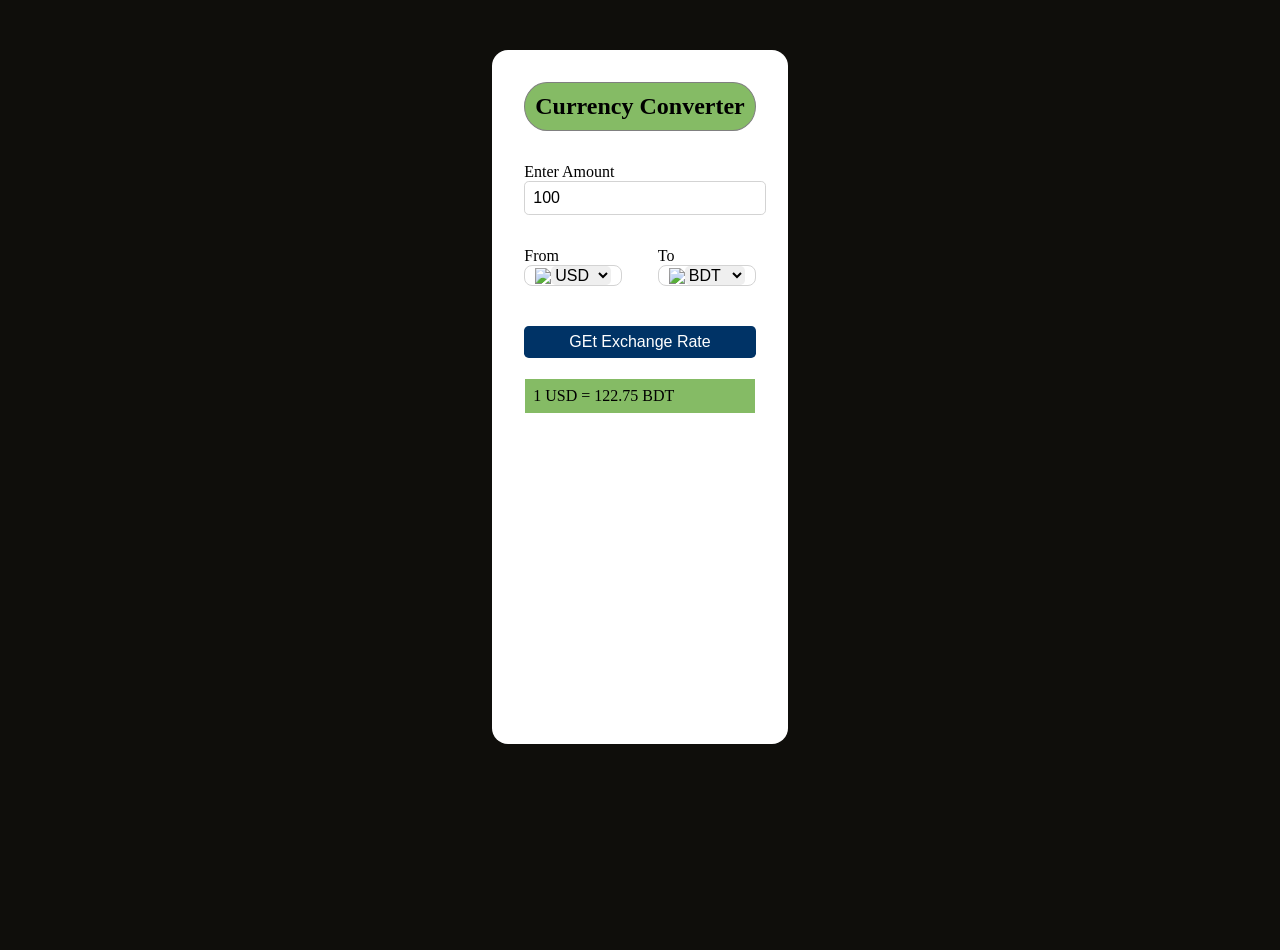
==== index.html @ 64936c17 "Rename indexcurr.html to index.html" ====
<!DOCTYPE html>
<html lang="en">
<head>
    <meta charset="UTF-8">
    <meta name="viewport" content="width=device-width, initial-scale=1.0">
    <title>Currency Converter</title>
    <link rel="stylesheet" href="stylecurr.css">
    <link rel="stylesheet" href="https://cdnjs.cloudflare.com/ajax/libs/font-awesome/7.0.1/css/all.min.css" 
    integrity="sha512-2SwdPD6INVrV/lHTZbO2nodKhrnDdJK9/kg2XD1r9uGqPo1cUbujc+IYdlYdEErWNu69gVcYgdxlmVmzTWnetw==" 
    crossorigin="anonymous" 
    referrerpolicy="no-referrer" />
<body>
    <div class="container">
        <h2>Currency Converter</h2>
        <form >
            <div class="amount">
                <p>Enter Amount</p>
                <input  value="100" type="text"/>
            </div>
            <div class="dropdown">
            <div class="from">
                <p>From</p>
                <div class="select-container">
                    <img src="https://flagsapi.com/BE/flat/64.png"/>
                    <select name="from" >
                        
                    </select>
                </div>
            </div>
            <i class="fa-solid fa-arrow-right-arrow-left"></i>
            <div class="to">
                <p>To</p>
                <div class="select-container">
                    <img src="https://flagsapi.com/BD/flat/64.png/">
                    <select name="to" >
                        
                    </select>
                    </div>
                    
                </div>
                
            </div>
            <button>GEt Exchange Rate</button>
            
            <div class="msg">1 USD = 122.75 BDT</div>
        </form>
    </div>
    <script src="code.js"></script>
    <script src="appcurr.js"></script>
</body>
</html>
---- stylecurr.css ----
*{
    margin: 0;
    padding: 0;
}

h2{
    background-color: #85bb65;
    padding: 1rem;
    border:0.5px solid grey;
    border-radius: 10% /50%;
    padding: 10px;
}
body{
    display: flex;
    justify-content: center;
    align-items: flex-start;
    padding-top: 50px;
    min-height: 100vh;
    background-color: #0f0e0b;
}
.container{
    background-color: white;
    padding: 2rem;
    border-radius: 1rem;
    min-height: 70vh;
    width:40 vh;
   
}

form{
    margin: 2rem 0 1rem 0;
}
form select, button, input {
    width: 100%;
    border: none;
    outline: none;
    border-radius: .30rem;
}

form input{
    border: 1px solid lightgrey;
    font-size: 1rem;
    height: 2rem;
    padding-left: 0.5rem;
}
.dropdown{
    display: flex;
    justify-content: space-between;
    align-items: center;
    margin-top: 2rem;
}
.select-container img {
    max-width: 2rem;
}

.select-container{
    display: flex;
    width: 6rem;
    justify-content: center;
    align-items: center;
    border-radius: 0.5rem;
    border: 1px solid lightgrey;
}
.dropdown i{
    font-size: 1.5rem;
    margin-top: 1rem;
}

.select-container select{
    font-size: 1rem;
    width: auto;
}
.msg{
    background-color: #85bb65;
    border:0.5px solid white;
    margin-top: 20px;
    padding: 0.5rem;
}
button{
    height: 2rem;
    background-color:#003366;
    color: white;
    font-size: 1rem;
    cursor: pointer;
    margin-top: 40px;
}
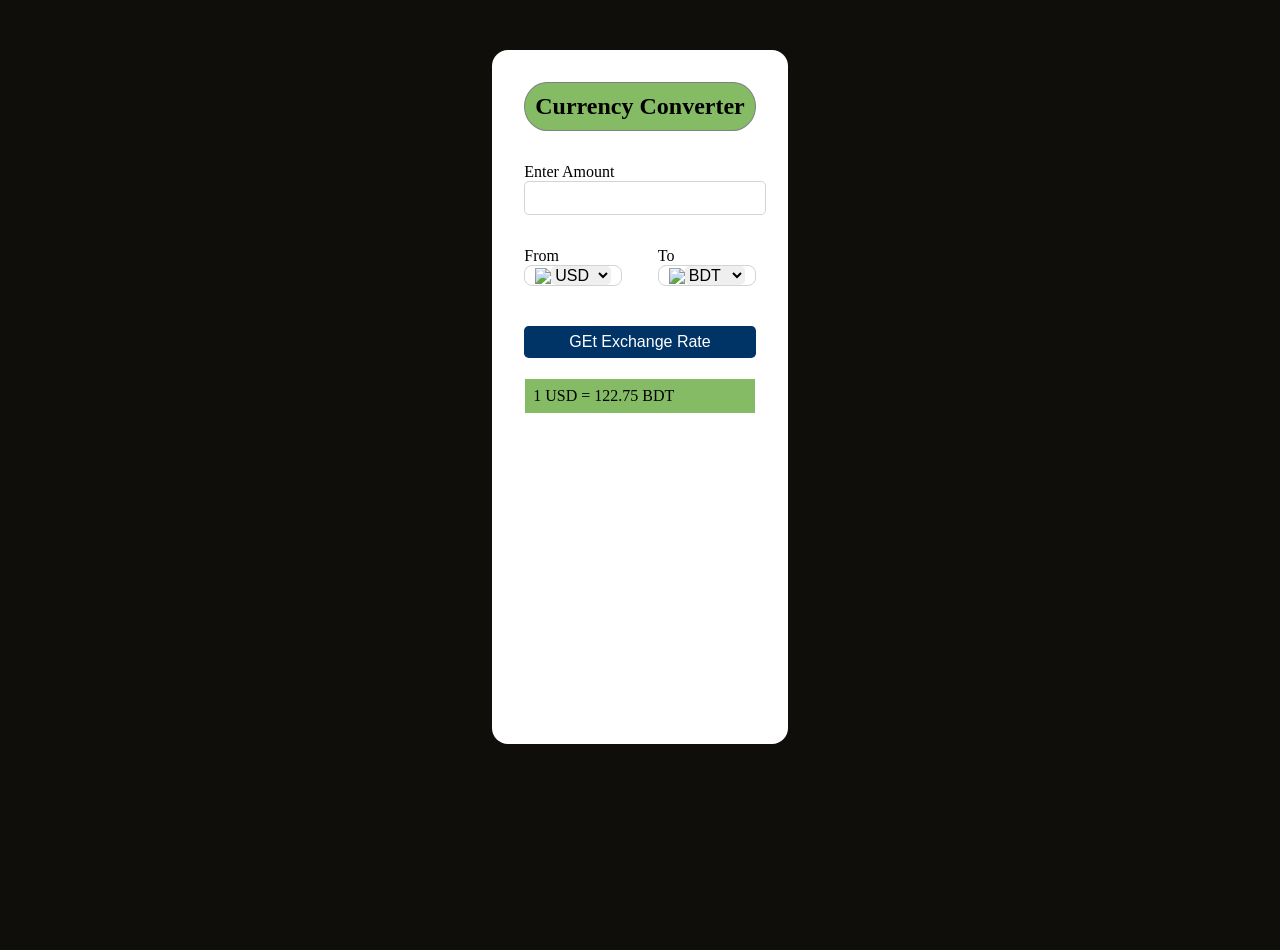
==== commit 283c8280: "Update input value in currency converter form" ====
--- a/index.html
+++ b/index.html
@@ -15,7 +15,7 @@
         <form >
             <div class="amount">
                 <p>Enter Amount</p>
-                <input  value="100" type="text"/>
+                <input  value="" type="text"/>
             </div>
             <div class="dropdown">
             <div class="from">
